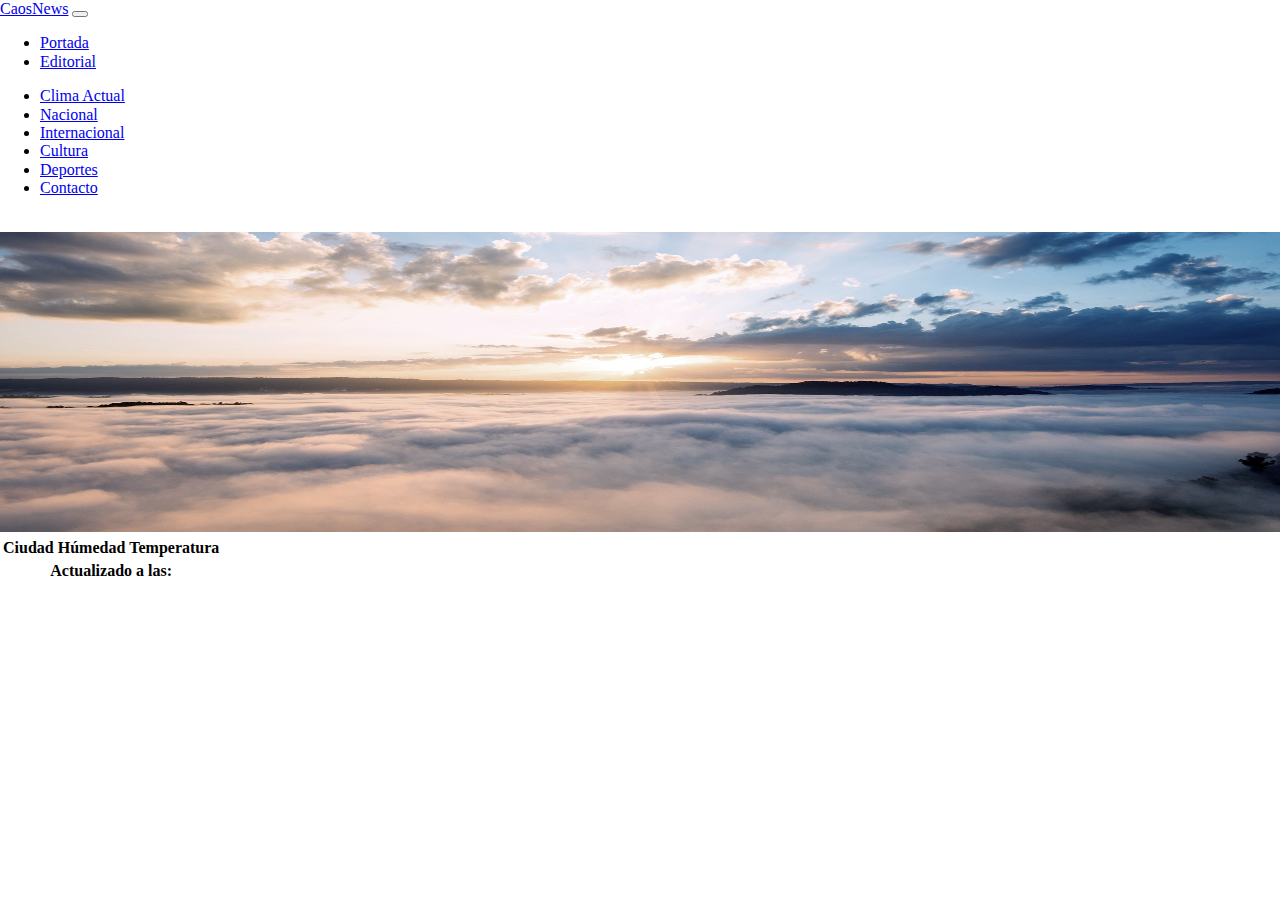
==== clima.html @ af93367c "origenCN" ====
<!DOCTYPE html>
<html lang="es">

<head>
    <meta charset="UTF-8">
    <meta http-equiv="X-UA-Compatible" content="IE=edge">
    <meta name="viewport" content="width=device-width, initial-scale=1.0">
    <link rel="stylesheet" href="css/normalize.css">
    <link href="https://cdn.jsdelivr.net/npm/bootstrap@5.0.0-beta3/dist/css/bootstrap.min.css" rel="stylesheet"
        integrity="sha384-eOJMYsd53ii+scO/bJGFsiCZc+5NDVN2yr8+0RDqr0Ql0h+rP48ckxlpbzKgwra6" crossorigin="anonymous">
    <link rel="stylesheet" href="css/estilos.css">
    <script src="https://cdn.jsdelivr.net/npm/bootstrap@5.0.0-beta3/dist/js/bootstrap.bundle.min.js"
        integrity="sha384-JEW9xMcG8R+pH31jmWH6WWP0WintQrMb4s7ZOdauHnUtxwoG2vI5DkLtS3qm9Ekf"
        crossorigin="anonymous"></script>
    <script src="js/lib/jquery.js"></script>
    <title>Caos News</title>
</head>

<body>
    <header>
        <nav class="navbar navbar-expand-lg navbar-dark bg-dark p-0">
            <div class="container">
                <a href="index.html" class="navbar-brand">CaosNews</a>
                <button class="navbar-toggler" type="button" data-bs-toggle="collapse"
                    data-bs-target="#navbarSupportedContent" aria-controls="navbarSupportedContent"
                    aria-expanded="false" aria-label="Toggle navigation">
                    <span class="navbar-toggler-icon"></span>
                </button>
                <div class="collapse navbar-collapse" id="navbarSupportedContent">
                    <ul class="navbar-nav">
                        <li class="nav-item px-2">
                            <a class="nav-link" href="index.html">Portada</a>
                        </li>
                        <li class="nav-item px-2">
                            <a class="nav-link" href="#">Editorial</a>
                        </li>
                    </ul>
                    <ul class="navbar-nav ms-auto">
                        <li class="nav-item px-2">
                            <a class="nav-link active" href="clima.html">Clima Actual</a>
                        </li>
                        <li class="nav-item px-2">
                            <a class="nav-link" href="#">Nacional</a>
                        </li>
                        <li class="nav-item px-2">
                            <a class="nav-link" href="#">Internacional</a>
                        </li>
                        <li class="nav-item px-2">
                            <a class="nav-link" href="#">Cultura</a>
                        </li>
                        <li class="nav-item px-2">
                            <a class="nav-link" href="#">Deportes</a>
                        </li>
                        <li class="nav-item px-2">
                            <a class="nav-link" href="#">Contacto</a>
                        </li>
                    </ul>
                </div>
            </div>
        </nav>
        <div class="container">
            <div class="row">
                <marquee behavior="" direction="left">
                    <span id="indicadoresDiarios"></span>
                </marquee>
            </div>
        </div>
    </header>

    <main>
        <div class="container">
            <div class="row">
                <img src="img/card-clima-top.jfif" alt="img-clima" id="imgClima">
                <table class="table table-sm">
                    <thead>
                        <th class="text-center">Ciudad</th>
                        <th class="text-center">Húmedad</th>
                        <th class="text-center">Temperatura</th>
                    </thead>
                    <tbody id="tblClima">
                    </tbody>
                    <tfoot>
                        <tr>
                            <th colspan="3" class="text-center">Actualizado a las: <span id="horaUpdate"></span></th>
                        </tr>
                    </tfoot>
                </table>
            </div>
        </div>
    </main>

    <script src="js/script.js"></script>
</body>

</html>
---- css/estilos.css ----
.marquee {
    height: 25px;
    width: 420px;
    overflow: hidden;
    position: relative;
}

.marquee div {
    display: block;
    width: 200%;
    height: 30px;
    position: absolute;
    overflow: hidden;
    animation: marquee 5s linear infinite;
}

.marquee span {
    float: left;
    width: 50%;
}

@keyframes marquee {
    0% {
        left: 0;
    }
    100% {
        left: -100%;
    }
}

#imgClima{
    height: 300px;
    width: 100%;
}
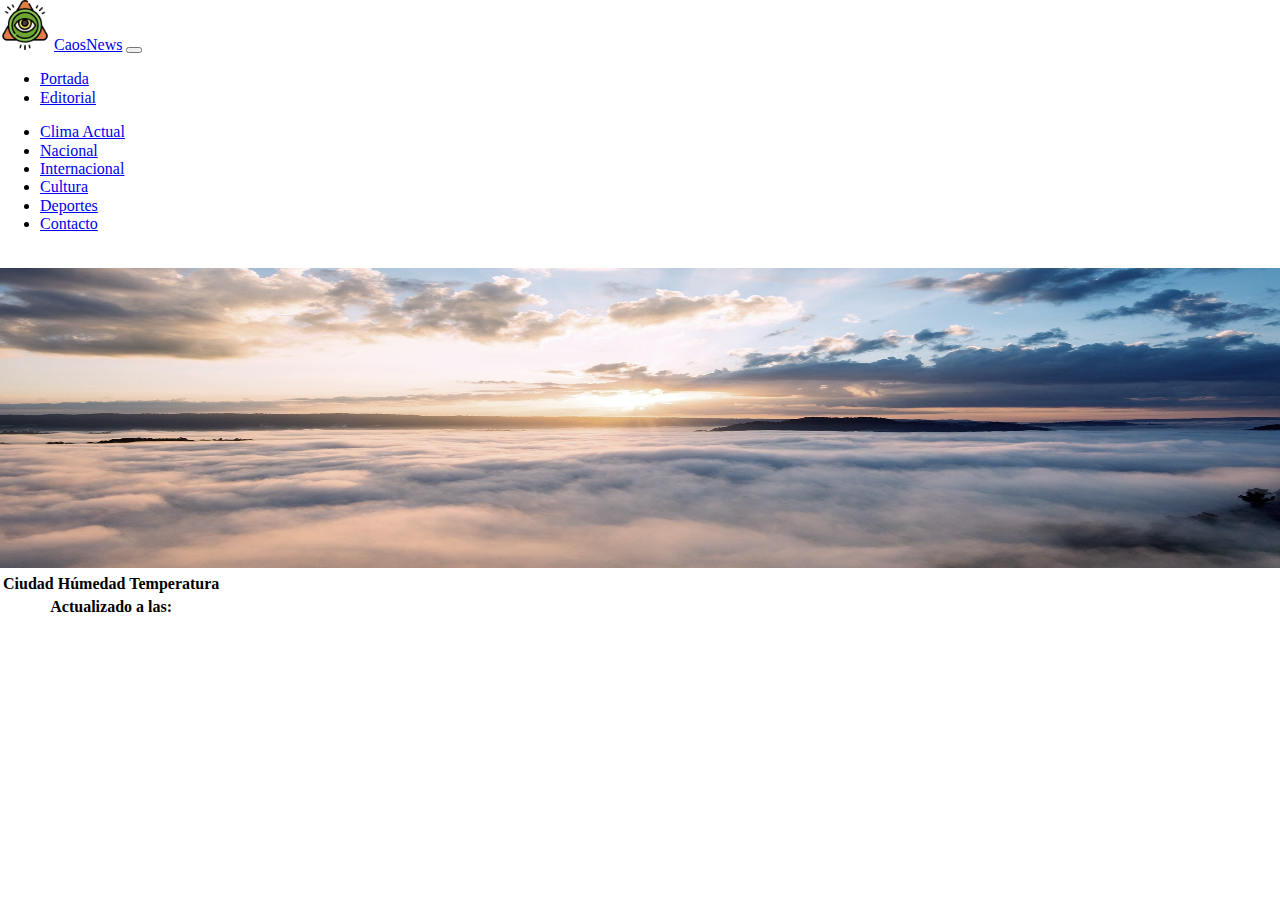
==== commit a04a64e0: "Creacion noticias" ====
--- a/clima.html
+++ b/clima.html
@@ -6,13 +6,17 @@
     <meta http-equiv="X-UA-Compatible" content="IE=edge">
     <meta name="viewport" content="width=device-width, initial-scale=1.0">
     <link rel="stylesheet" href="css/normalize.css">
+    <link rel="stylesheet" href="css/estilos.css"> 
+
     <link href="https://cdn.jsdelivr.net/npm/bootstrap@5.0.0-beta3/dist/css/bootstrap.min.css" rel="stylesheet"
         integrity="sha384-eOJMYsd53ii+scO/bJGFsiCZc+5NDVN2yr8+0RDqr0Ql0h+rP48ckxlpbzKgwra6" crossorigin="anonymous">
     <link rel="stylesheet" href="css/estilos.css">
     <script src="https://cdn.jsdelivr.net/npm/bootstrap@5.0.0-beta3/dist/js/bootstrap.bundle.min.js"
         integrity="sha384-JEW9xMcG8R+pH31jmWH6WWP0WintQrMb4s7ZOdauHnUtxwoG2vI5DkLtS3qm9Ekf"
         crossorigin="anonymous"></script>
-    <script src="js/lib/jquery.js"></script>
+    
+
+    <link rel="shortcut icon" href="img/ico.png" />
     <title>Caos News</title>
 </head>
 
@@ -20,6 +24,8 @@
     <header>
         <nav class="navbar navbar-expand-lg navbar-dark bg-dark p-0">
             <div class="container">
+                <img src="img/ico.png" alt="CaosNews Logo" class="nav-brand" width="50" height="50">
+
                 <a href="index.html" class="navbar-brand">CaosNews</a>
                 <button class="navbar-toggler" type="button" data-bs-toggle="collapse"
                     data-bs-target="#navbarSupportedContent" aria-controls="navbarSupportedContent"
@@ -40,19 +46,19 @@
                             <a class="nav-link active" href="clima.html">Clima Actual</a>
                         </li>
                         <li class="nav-item px-2">
-                            <a class="nav-link" href="#">Nacional</a>
+                            <a class="nav-link" href="nacional.html">Nacional</a>
                         </li>
                         <li class="nav-item px-2">
-                            <a class="nav-link" href="#">Internacional</a>
+                            <a class="nav-link" href="internacional.html">Internacional</a>
                         </li>
                         <li class="nav-item px-2">
-                            <a class="nav-link" href="#">Cultura</a>
+                            <a class="nav-link" href="cultura.html">Cultura</a>
                         </li>
                         <li class="nav-item px-2">
-                            <a class="nav-link" href="#">Deportes</a>
+                            <a class="nav-link" href="deporte.html">Deportes</a>
                         </li>
                         <li class="nav-item px-2">
-                            <a class="nav-link" href="#">Contacto</a>
+                            <a class="nav-link" href="contacto.html">Contacto</a>
                         </li>
                     </ul>
                 </div>
@@ -88,8 +94,8 @@
             </div>
         </div>
     </main>
+</body>
+</html>
 
-    <script src="js/script.js"></script>
-</body>
-
-</html>+<script src="js/lib/jquery.js"></script>
+<script src="js/script.js"></script>--- a/css/estilos.css
+++ b/css/estilos.css
@@ -1,3 +1,4 @@
+@import url(contacto.css);
 .marquee {
     height: 25px;
     width: 420px;
@@ -31,4 +32,5 @@
 #imgClima{
     height: 300px;
     width: 100%;
-}+}
+
--- a/css/estilos.css
+++ b/css/estilos.css
@@ -1,3 +1,4 @@
+@import url(contacto.css);
 .marquee {
     height: 25px;
     width: 420px;
@@ -31,4 +32,5 @@
 #imgClima{
     height: 300px;
     width: 100%;
-}+}
+
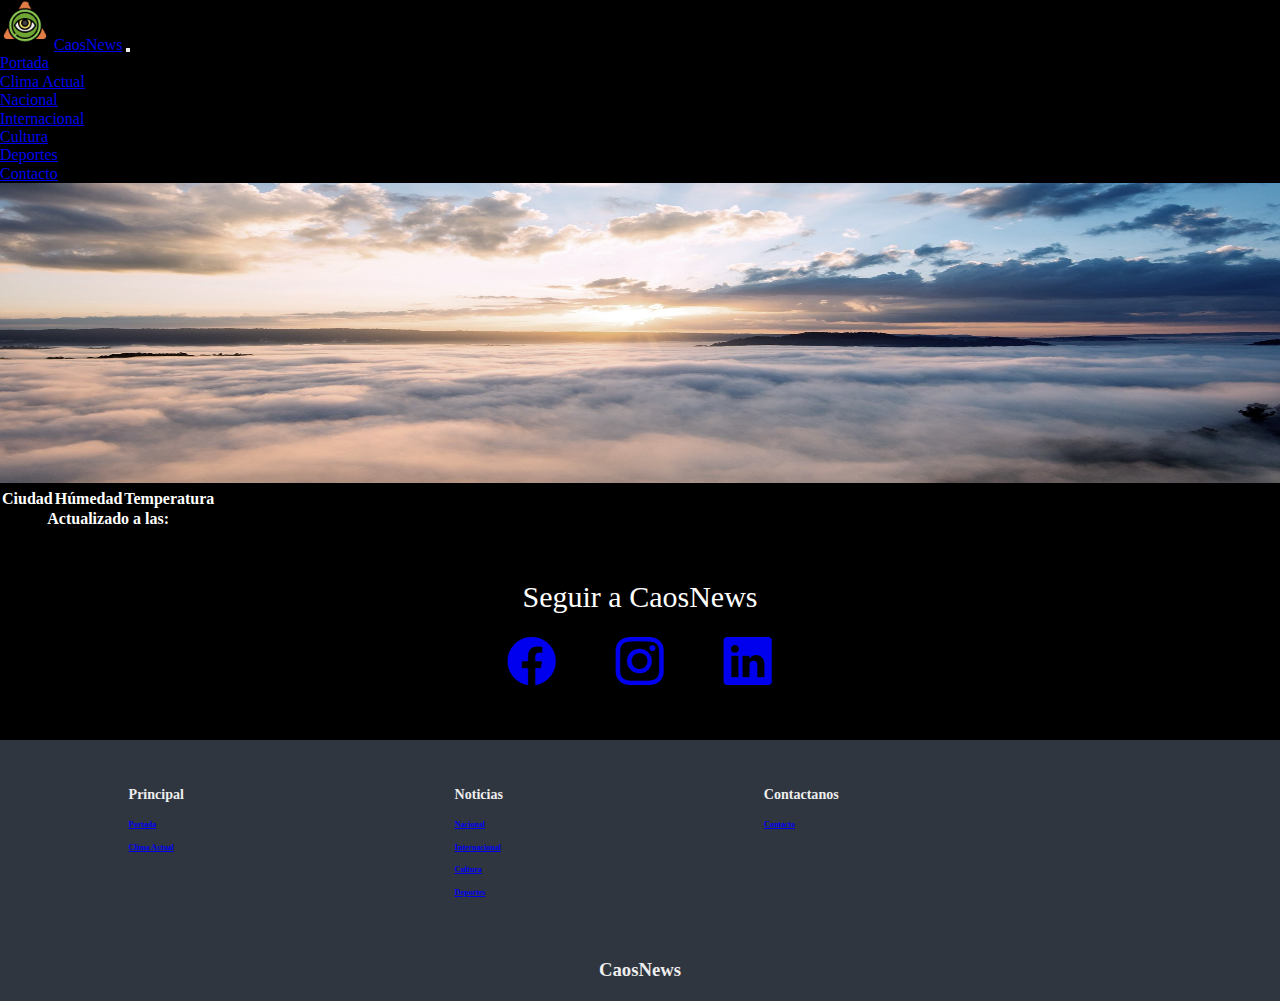
==== commit d2c8b010: "origenrj" ====
--- a/clima.html
+++ b/clima.html
@@ -6,26 +6,29 @@
     <meta http-equiv="X-UA-Compatible" content="IE=edge">
     <meta name="viewport" content="width=device-width, initial-scale=1.0">
     <link rel="stylesheet" href="css/normalize.css">
-    <link rel="stylesheet" href="css/estilos.css"> 
-
+    <link rel="stylesheet" href="css/estilos.css">
+    <link rel="stylesheet" href="css/formulario.css">
+    <link rel="stylesheet" href="css/styles.css">
     <link href="https://cdn.jsdelivr.net/npm/bootstrap@5.0.0-beta3/dist/css/bootstrap.min.css" rel="stylesheet"
         integrity="sha384-eOJMYsd53ii+scO/bJGFsiCZc+5NDVN2yr8+0RDqr0Ql0h+rP48ckxlpbzKgwra6" crossorigin="anonymous">
-    <link rel="stylesheet" href="css/estilos.css">
+    <link rel="stylesheet" href="https://cdn.jsdelivr.net/npm/bootstrap-icons@1.4.1/font/bootstrap-icons.css">
+    <link href="plugin-frameworks/bootstrap.css" rel="stylesheet">
+    <link href="fonts/ionicons.css" rel="stylesheet">
+    <link rel="shortcut icon" href="img/ico.png" />
     <script src="https://cdn.jsdelivr.net/npm/bootstrap@5.0.0-beta3/dist/js/bootstrap.bundle.min.js"
         integrity="sha384-JEW9xMcG8R+pH31jmWH6WWP0WintQrMb4s7ZOdauHnUtxwoG2vI5DkLtS3qm9Ekf"
         crossorigin="anonymous"></script>
-    
-
-    <link rel="shortcut icon" href="img/ico.png" />
+    <script src="js/lib/jquery.js"></script>
+    <script src="js/script.js"></script>
+    <script src="js/main.js"></script>
     <title>Caos News</title>
 </head>
 
 <body>
     <header>
-        <nav class="navbar navbar-expand-lg navbar-dark bg-dark p-0">
+        <nav class="navbar navbar-expand-lg navbar-dark bg-dark p-0 mb-0">
             <div class="container">
                 <img src="img/ico.png" alt="CaosNews Logo" class="nav-brand" width="50" height="50">
-
                 <a href="index.html" class="navbar-brand">CaosNews</a>
                 <button class="navbar-toggler" type="button" data-bs-toggle="collapse"
                     data-bs-target="#navbarSupportedContent" aria-controls="navbarSupportedContent"
@@ -37,13 +40,10 @@
                         <li class="nav-item px-2">
                             <a class="nav-link" href="index.html">Portada</a>
                         </li>
-                        <li class="nav-item px-2">
-                            <a class="nav-link" href="#">Editorial</a>
-                        </li>
                     </ul>
                     <ul class="navbar-nav ms-auto">
                         <li class="nav-item px-2">
-                            <a class="nav-link active" href="clima.html">Clima Actual</a>
+                            <a class="nav-link" href="clima.html">Clima Actual</a>
                         </li>
                         <li class="nav-item px-2">
                             <a class="nav-link" href="nacional.html">Nacional</a>
@@ -64,13 +64,6 @@
                 </div>
             </div>
         </nav>
-        <div class="container">
-            <div class="row">
-                <marquee behavior="" direction="left">
-                    <span id="indicadoresDiarios"></span>
-                </marquee>
-            </div>
-        </div>
     </header>
 
     <main>
@@ -94,7 +87,74 @@
             </div>
         </div>
     </main>
+    <section>
+        <section class="social">
+            <p>Seguir a CaosNews</p>
+            <div class="links">
+                <a href="https://facebook.com" target="_blank">
+                    <i class="bi bi-facebook"></i>
+                </a>
+                <a href="https://twitter.com" target="_blank">
+                    <i class="bi bi-instagram"></i>
+                </a>
+                <a href="https://linkedin.com" target="_blank">
+                    <i class="bi bi-linkedin"></i>
+                </a>
+            </div>
+        </section>
+        <div class="footer-links">
+
+            <div class="footer-container">
+                <ul>
+                    <li>
+                        <h3>Principal</h3>
+                    </li>
+                    <li>
+                        <h6><a href="index.html">Portada</a></h6>
+                    </li>
+                    <li>
+                        <h6><a href="clima.html">Clima Actual</a></h6>
+                    </li>
+                </ul>
+                <ul>
+                    <li>
+                        <h3>Noticias</h3>
+                    </li>
+                    <li>
+                        <h6><a href="nacional.html">Nacional</a></h6>
+                    </li>
+                    <li>
+                        <h6><a href="internacional.html">Internacional</a></h6>
+                    </li>
+                    <li>
+                        <h6><a href="cultura.html">Cultura</a></h6>
+                    </li>
+                    <li>
+                        <h6><a href="deporte.html">Deportes</a></h6>
+                    </li>
+                </ul>
+                <ul>
+                    <li>
+                        <h3>Contactanos</h3>
+                    </li>
+                    <li>
+                        <h6><a href="contacto.html" target="_blank">Contacto</a></h6>
+                    </li>
+                </ul>
+            </div>
+        </div>
+    </section>
+
+    <footer>
+        <section class="footer">
+            <h3>CaosNews</h3>
+        </section>
+    </footer>
+
+
+
 </body>
+
 </html>
 
 <script src="js/lib/jquery.js"></script>
--- a/css/styles.css
+++ b/css/styles.css
@@ -0,0 +1,328 @@
+/* Global */
+* {
+    box-sizing: border-box;
+    margin: 0;
+    padding: 0;
+  }
+  
+  body {
+    background-color: #000000;
+    /* Pattern from https://www.heropatterns.com/ */
+    background-image: url("img/bg-01.jpg");
+    color: #1e272e;
+    color: #fff;
+    font-size: 16px;
+  }
+  
+ 
+  
+  ul {
+    list-style: none;
+  }
+  
+ 
+  .card{
+    text-align: center;
+  }
+  
+  /* Navigation */
+  .nav-main {
+    font-size: 17px;
+    display: flex;
+    justify-content: space-between;
+    align-items: center;
+    height: 60px;
+    padding: 20px 0;
+  }
+  
+  .nav-brand {
+    width: 50px;
+  }
+  
+  /* Navbar Left */
+  .nav-main ul {
+    display: flex;
+  }
+  
+  .nav-main ul li {
+    padding: 10px;
+  }
+  
+  .nav-main ul li a {
+    padding: 2px;
+  }
+  
+  .nav-main ul li a:hover {
+    border-bottom: 2px solid #fff;
+  }
+  
+  .nav-main ul.nav-menu {
+    flex: 1;
+    margin-left: 20px;
+  }
+  
+  hr {
+    margin: 10px 0;
+  }
+  
+  /* Responsive Button */
+  .menu-btn {
+    cursor: pointer;
+    position: absolute;
+    top: 15px;
+    right: 30px;
+    z-index: 2;
+    display: none;
+  }
+
+  /* SHOWCASE */
+  
+  .btn {
+    cursor: pointer;
+    display: inline-block;
+    border: 0;
+    font-weight: bold;
+    padding: 10px 20px;
+    background: #262626;
+    color: #fff;
+    font-size: 15px;
+    border: 1px solid #fff;
+  }
+  
+  .btn:hover {
+    opacity: 0.9;
+  }
+  
+  .showcase {
+    width: 100%;
+    height: 80%;
+    display: flex;
+    flex-direction: column;
+    align-items: center;
+    text-align: left;
+    justify-content: flex-end;
+    /* padding-bottom: 50px;
+    margin-bottom: 20px; */
+    color: rgb(255, 255, 255);
+    font-size: 20px;
+  }
+
+  .showcase img{
+    width: 100%;
+    height: 550px;
+  }
+  
+  .showcase h2,
+  .showcase p {
+    margin-bottom: 10px;
+  }
+  
+  .showcase .btn {
+    margin-top: 20px;
+  }
+  
+  /* News Cards */
+  .news-cards {
+    display: grid;
+    grid-template-columns: repeat(4, 1fr);
+    gap: 25px;
+    margin: 10px;
+    padding: 20px;
+    color: #fff;
+  }
+
+  .news-cards1 {
+    display: grid;
+    grid-template-columns: repeat(3, 1fr);
+    gap: 25px;
+    margin: 20px;
+    padding: 20px;
+    color: #fff;
+  }
+  
+  .news-cards img {
+    width: 100%;
+    height: 180px;
+  }
+  
+  .news-cards h3 {
+    font-size: 20px;
+    margin: 10px 0;
+  }
+  
+  .news-cards a {
+    padding: 10px;
+    color: #000000;
+    text-transform: uppercase;
+    display: inline-block;
+    font-weight: bold;
+  }
+  
+  .card-img-top{
+    width: 400px;
+    height: 400px;
+  }
+  /* CARDS BANNER ONE */
+  .cards-banner-one {
+    width: 100%;
+    height: 250px;
+    margin-bottom: 10px;
+    background: url("img/banner1.jpg") no-repeat center center/cover;
+  }
+  
+  .cards-banner-one .content {
+    width: 100%;
+    height: 250px;
+    padding: 10px 0 0 20px;
+    color: rgb(15, 15, 15);
+  }
+  
+  .cards-banner-one p,
+  .cards-banner-two p {
+    margin: 10px 0 20px 0;
+  }
+  
+  /* CARDS BANNER TWO*/
+  .cards-banner-two {
+    width: 100%;
+    height: 350px;
+    background: url("img/9.jpg") no-repeat center center/cover;
+  }
+  
+  .cards-banner-two .content {
+    width: 50%;
+    padding: 100px 0 0 30px;
+  }
+  
+  /* Follow */
+  .social {
+    margin: 50px;
+  }
+  .social p {
+    text-align: center;
+    font-size: 30px;
+    margin-bottom: 20px;
+  }
+  .links {
+    display: flex;
+    align-items: center;
+    justify-content: center;
+  }
+  
+  .links a {
+    margin: 0 30px;
+  }
+  
+  .links a i {
+    font-size: 3rem;
+  }
+  
+  /* Links */
+  .footer-links {
+    background: #2f3640;
+    color: #eeeeee;
+    font-size: 12px;
+    padding: 35px 0;
+  }
+  
+  .footer-container {
+    display: grid;
+    grid-template-columns: repeat(4, 1fr);
+    gap: 10px;
+    align-items: flex-start;
+    justify-content: center;
+  }
+  
+  .footer-container ul {
+    margin: 0 auto;
+  }
+  
+  .footer-links li {
+    line-height: 2.8;
+  }
+  
+  .footer {
+    background: #2f3640;
+    color: #eeeeee;
+    font-size: 12px;
+    padding: 20px 0;
+    text-align: center;
+    font-size: 1rem;
+    padding-bottom: 20px;
+  }
+  
+  /* Mobil */
+  @media (max-width: 700px) {
+    .menu-btn {
+      display: block;
+    }
+  
+    .menu-btn:hover {
+      opacity: 0.5;
+    }
+  
+    .nav-main ul.nav-menu {
+      display: block;
+      position: absolute;
+      top: 0;
+      left: 0;
+      background: #2f3640;
+      width: 50%;
+      height: 100%;
+      border-right: #ccc 1px solid;
+      opacity: 0.9;
+      padding: 30px;
+      transform: translateX(-500px);
+      transition: transform 0.5s ease-in-out;
+    }
+  
+    .nav-main ul.nav-menu li {
+      padding: 20px;
+      border-bottom: #ccc solid 1px;
+      font-size: 14px;
+    }
+    .nav-main ul.nav-menu li:last-child {
+      border-bottom: 0;
+    }
+  
+    .nav-main ul.nav-menu.show {
+      transform: translateX(-20px);
+    }
+  
+    .nav-main ul.nav-menu-right {
+      margin-right: 50px;
+    }
+  
+    .news-cards {
+      grid-template-columns: repeat(2, 1fr);
+    }
+  
+    .cards-banner-one .content,
+    .cards-banner-two .content {
+      width: 80%;
+    }
+  
+    .footer-links .footer-container {
+      grid-template-columns: repeat(3, 1fr);
+    }
+  }
+  
+  @media (max-width: 500px) {
+    .news-cards {
+      grid-template-columns: 1fr;
+    }
+  
+    .cards-banner-one .content,
+    .cards-banner-two .content {
+      width: 100%;
+      padding: 60px 20px;
+    }
+    .footer-links .footer-container {
+      grid-template-columns: 1fr;
+    }
+  
+    .footer-links .footer-container ul {
+      text-align: center;
+    }
+  }
+  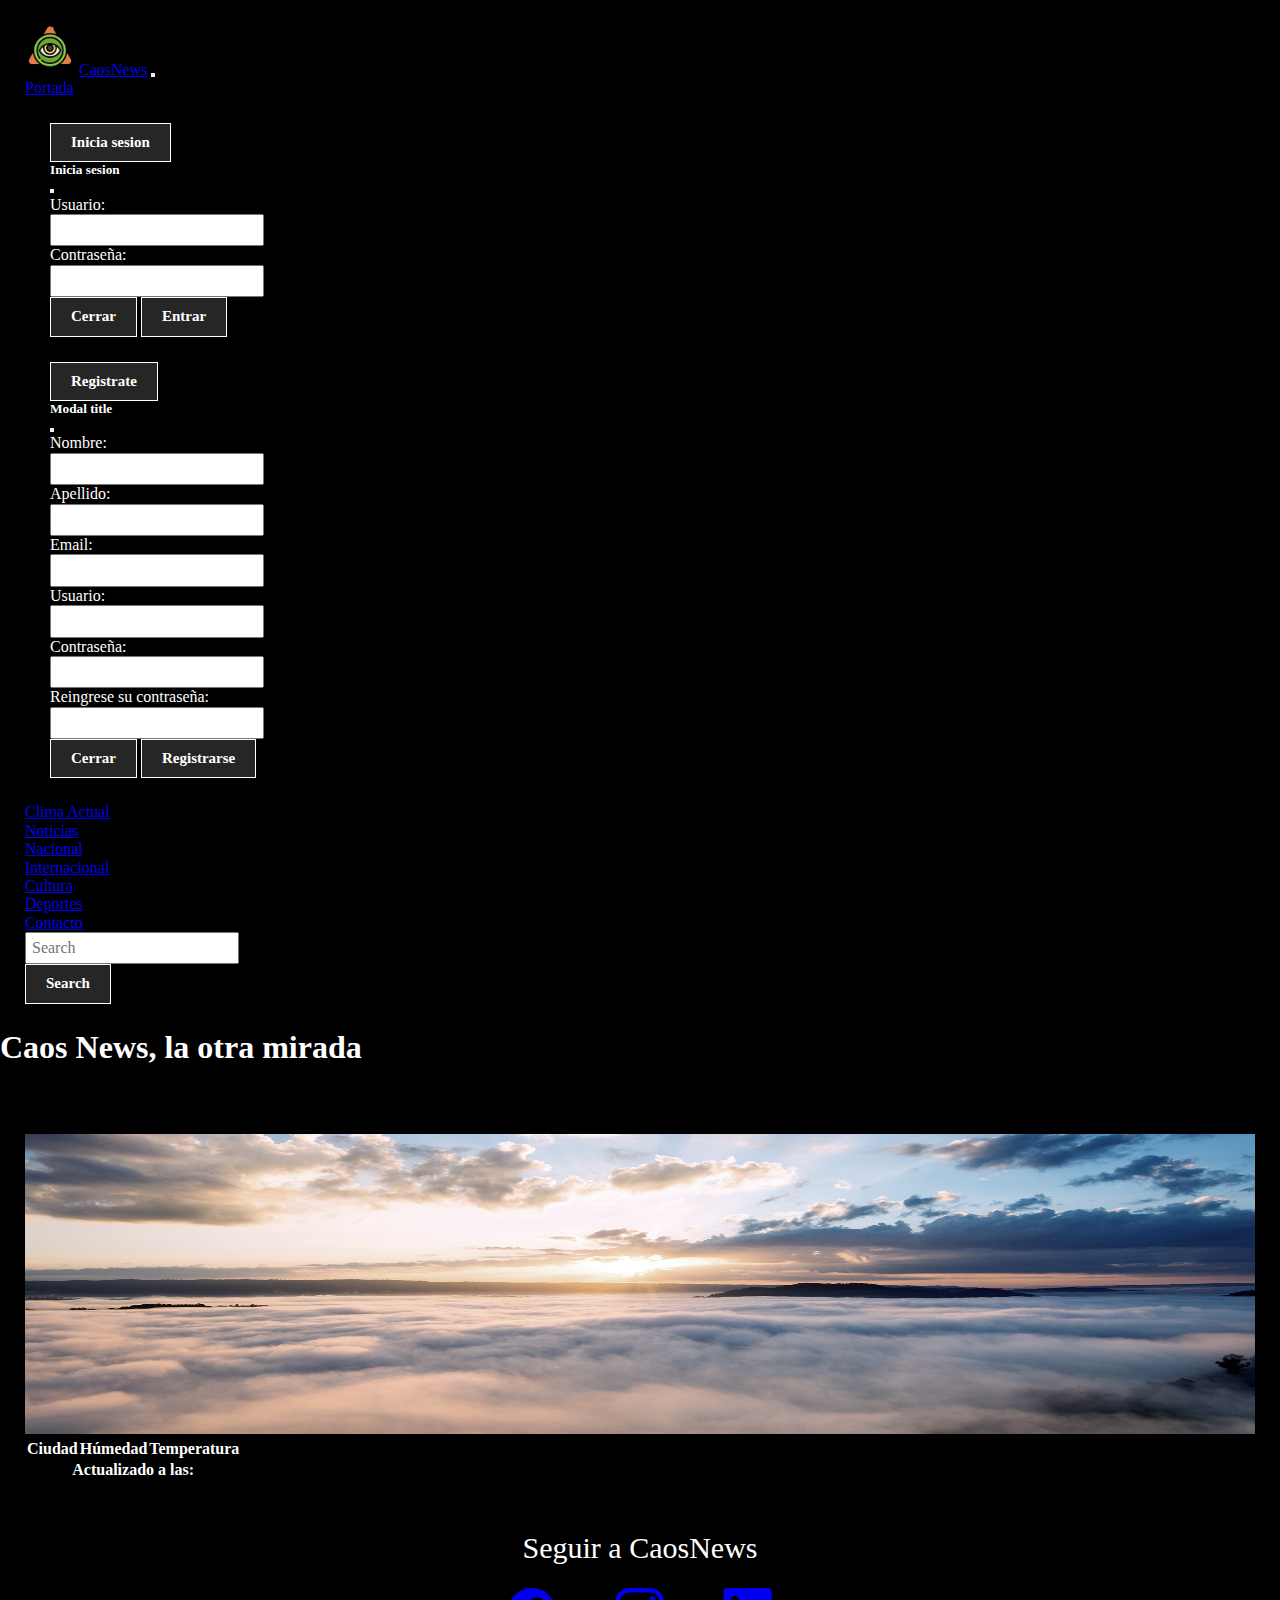
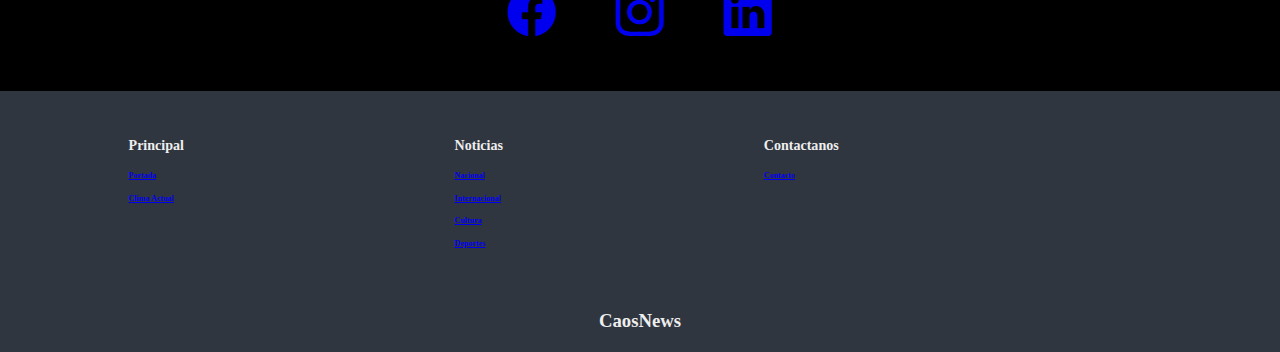
==== commit a9da37a7: "Mejora diseño" ====
--- a/clima.html
+++ b/clima.html
@@ -7,8 +7,8 @@
     <meta name="viewport" content="width=device-width, initial-scale=1.0">
     <link rel="stylesheet" href="css/normalize.css">
     <link rel="stylesheet" href="css/estilos.css">
-    <link rel="stylesheet" href="css/formulario.css">
     <link rel="stylesheet" href="css/styles.css">
+    
     <link href="https://cdn.jsdelivr.net/npm/bootstrap@5.0.0-beta3/dist/css/bootstrap.min.css" rel="stylesheet"
         integrity="sha384-eOJMYsd53ii+scO/bJGFsiCZc+5NDVN2yr8+0RDqr0Ql0h+rP48ckxlpbzKgwra6" crossorigin="anonymous">
     <link rel="stylesheet" href="https://cdn.jsdelivr.net/npm/bootstrap-icons@1.4.1/font/bootstrap-icons.css">
@@ -41,29 +41,148 @@
                             <a class="nav-link" href="index.html">Portada</a>
                         </li>
                     </ul>
+
+                    <ul class="navbar-nav">
+                        <li class="nav-item px-2">
+                            <div class="container">
+                                <button type="button" class="btn btn-outline-info btn-sm" data-bs-toggle="modal" data-bs-target="#exampleModal" data-bs-whatever="@mdo">Inicia sesion</button>
+                                <div class="modal fade" id="exampleModal" tabindex="-1" aria-labelledby="exampleModalLabel" aria-hidden="true">
+                                    <div class="modal-dialog">
+                                        <div class="modal-content">
+                                        <div class="modal-header">
+                                            <h5 class="modal-title" id="exampleModalLabel">Inicia sesion</h5>
+                                            <button type="button" class="btn-close" data-bs-dismiss="modal" aria-label="Close"></button>
+                                        </div>
+                                        <div class="modal-body">
+                                            <form>
+                                            <div class="mb-3">
+                                                <label for="recipient-name" class="col-form-label">Usuario:</label>
+                                                <input type="text" class="form-control" id="recipient-name">
+                                            </div>
+                                            <div class="mb-3">
+                                                <label for="recipient-name" class="col-form-label">Contraseña:</label>
+                                                <input type="password" class="form-control" id="recipient-name">
+                                            </div>
+                                            </form>
+                                        </div>
+                                        <div class="modal-footer">
+                                            <button type="button" class="btn btn-secondary" data-bs-dismiss="modal">Cerrar</button>
+                                            <button type="button" class="btn btn-primary">Entrar</button>
+                                        </div>
+                                        </div>
+                                    </div>
+                                </div>
+                            </div> 
+                        </li>
+                    </ul>
+                    <ul class="navbar-nav">
+                        <li class="nav-item px-2">
+                            <div class="container">
+
+                                <!-- Button trigger modal -->
+                                <button type="button" class="btn btn-outline-info btn-sm" data-bs-toggle="modal" data-bs-target="#staticBackdrop">
+                                Registrate
+                                </button>
+
+                                <!-- Modal -->
+                                <div class="modal fade" id="staticBackdrop" data-bs-backdrop="static" data-bs-keyboard="false" tabindex="-1" aria-labelledby="staticBackdropLabel" aria-hidden="true">
+                                <div class="modal-dialog">
+                                    <div class="modal-content">
+                                    <div class="modal-header">
+                                        <h5 class="modal-title" id="staticBackdropLabel">Modal title</h5>
+                                        <button type="button" class="btn-close" data-bs-dismiss="modal" aria-label="Close"></button>
+                                    </div>
+                                    <div class="modal-body">
+                                        <form>
+                                            <div class="mb-3">
+                                                <label for="recipient-name" class="col-form-label">Nombre:</label>
+                                                <input type="text" class="form-control" id="recipient-name">
+                                            </div>
+                                            <div class="mb-3">
+                                                <label for="recipient-name" class="col-form-label">Apellido:</label>
+                                                <input type="text" class="form-control" id="recipient-name">
+                                            </div>
+                                            <div class="mb-3">
+                                                <label for="recipient-name" class="col-form-label">Email:</label>
+                                                <input type="text" class="form-control" id="recipient-name">
+                                            </div>
+                                            <div class="mb-3">
+                                                <label for="recipient-name" class="col-form-label">Usuario:</label>
+                                                <input type="text" class="form-control" id="recipient-name">
+                                            </div>
+                                            <div class="mb-3">
+                                                <label for="recipient-name" class="col-form-label">Contraseña:</label>
+                                                <input type="password" class="form-control" id="recipient-name">
+                                            </div>
+                                            <div class="mb-3">
+                                                <label for="recipient-name" class="col-form-label">Reingrese su contraseña:</label>
+                                                <input type="password" class="form-control" id="recipient-name">
+                                            </div>
+                                        </form>
+                                    </div>
+                                    <div class="modal-footer">
+                                        <button type="button" class="btn btn-secondary" data-bs-dismiss="modal">Cerrar</button>
+                                        <button type="button" class="btn btn-primary">Registrarse</button>
+                                    </div>
+                                    </div>
+                                </div>
+                            </div> 
+                        </li>
+                    </ul>
                     <ul class="navbar-nav ms-auto">
                         <li class="nav-item px-2">
                             <a class="nav-link" href="clima.html">Clima Actual</a>
                         </li>
-                        <li class="nav-item px-2">
-                            <a class="nav-link" href="nacional.html">Nacional</a>
-                        </li>
-                        <li class="nav-item px-2">
-                            <a class="nav-link" href="internacional.html">Internacional</a>
-                        </li>
-                        <li class="nav-item px-2">
-                            <a class="nav-link" href="cultura.html">Cultura</a>
-                        </li>
-                        <li class="nav-item px-2">
-                            <a class="nav-link" href="deporte.html">Deportes</a>
-                        </li>
+
+                        <li class="nav-item dropdown">
+                            <a class="nav-link dropdown-toggle" data-bs-toggle="dropdown" href="#" role="button"
+                                aria-expanded="false">Noticias</a>
+                            <ul class="dropdown-menu">
+                                <li class="nav-item px-2">
+                                    <a class="nav-link text-dark" href="nacional.html">Nacional</a>
+                                </li>
+                                <li class="nav-item px-2">
+                                    <a class="nav-link text-dark" href="internacional.html">Internacional</a>
+                                </li>
+                                <li class="nav-item px-2">
+                                    <a class="nav-link text-dark" href="cultura.html">Cultura</a>
+                                </li>
+                                <li class="nav-item px-2">
+                                    <a class="nav-link text-dark" href="deporte.html">Deportes</a>
+                                </li>
+                            </ul>
+                        </li>
+
                         <li class="nav-item px-2">
                             <a class="nav-link" href="contacto.html">Contacto</a>
                         </li>
                     </ul>
+                    <form class="d-flex">
+                        <input class="form-control me-2" type="search" placeholder="Search" aria-label="Search">
+                        <button class="btn btn-outline-info" type="submit">Search</button>
+                    </form>
                 </div>
             </div>
         </nav>
+
+        <div class="container">
+            <div class="row"></div>
+        </div>
+
+        <div id="sombra">
+            <div class="container-fluid bg-secondary">
+                <div class="row">
+                    <h1 class="text-center fw-light text-white fs-149">Caos News, la otra mirada</h1>
+                </div>
+            </div>
+        </div>
+        <div class="container">
+            <div class="row">
+                <marquee behavior="" direction="left">
+                    <span id="indicadoresDiarios" class="fs-6 fw-normal"></span>
+                </marquee>
+            </div>
+        </div>
     </header>
 
     <main>
@@ -71,7 +190,7 @@
             <div class="row">
                 <img src="img/card-clima-top.jfif" alt="img-clima" id="imgClima">
                 <table class="table table-sm">
-                    <thead>
+                    <thead class="table-dark">
                         <th class="text-center">Ciudad</th>
                         <th class="text-center">Húmedad</th>
                         <th class="text-center">Temperatura</th>
@@ -110,10 +229,10 @@
                         <h3>Principal</h3>
                     </li>
                     <li>
-                        <h6><a href="index.html">Portada</a></h6>
-                    </li>
-                    <li>
-                        <h6><a href="clima.html">Clima Actual</a></h6>
+                        <h6><a href="index.html" class="link-info">Portada</a></h6>
+                    </li>
+                    <li>
+                        <h6><a href="clima.html" class="link-info">Clima Actual</a></h6>
                     </li>
                 </ul>
                 <ul>
@@ -121,16 +240,16 @@
                         <h3>Noticias</h3>
                     </li>
                     <li>
-                        <h6><a href="nacional.html">Nacional</a></h6>
-                    </li>
-                    <li>
-                        <h6><a href="internacional.html">Internacional</a></h6>
-                    </li>
-                    <li>
-                        <h6><a href="cultura.html">Cultura</a></h6>
-                    </li>
-                    <li>
-                        <h6><a href="deporte.html">Deportes</a></h6>
+                        <h6><a href="nacional.html" class="link-info">Nacional</a></h6>
+                    </li>
+                    <li>
+                        <h6><a href="internacional.html" class="link-info">Internacional</a></h6>
+                    </li>
+                    <li>
+                        <h6><a href="cultura.html" class="link-info">Cultura</a></h6>
+                    </li>
+                    <li>
+                        <h6><a href="deporte.html" class="link-info">Deportes</a></h6>
                     </li>
                 </ul>
                 <ul>
@@ -138,7 +257,7 @@
                         <h3>Contactanos</h3>
                     </li>
                     <li>
-                        <h6><a href="contacto.html" target="_blank">Contacto</a></h6>
+                        <h6><a href="contacto.html" class="link-info" target="_blank">Contacto</a></h6>
                     </li>
                 </ul>
             </div>
--- a/css/estilos.css
+++ b/css/estilos.css
@@ -34,3 +34,8 @@
     width: 100%;
 }
 
+.container{
+    padding: auto;
+    margin: 25px;
+}
+
